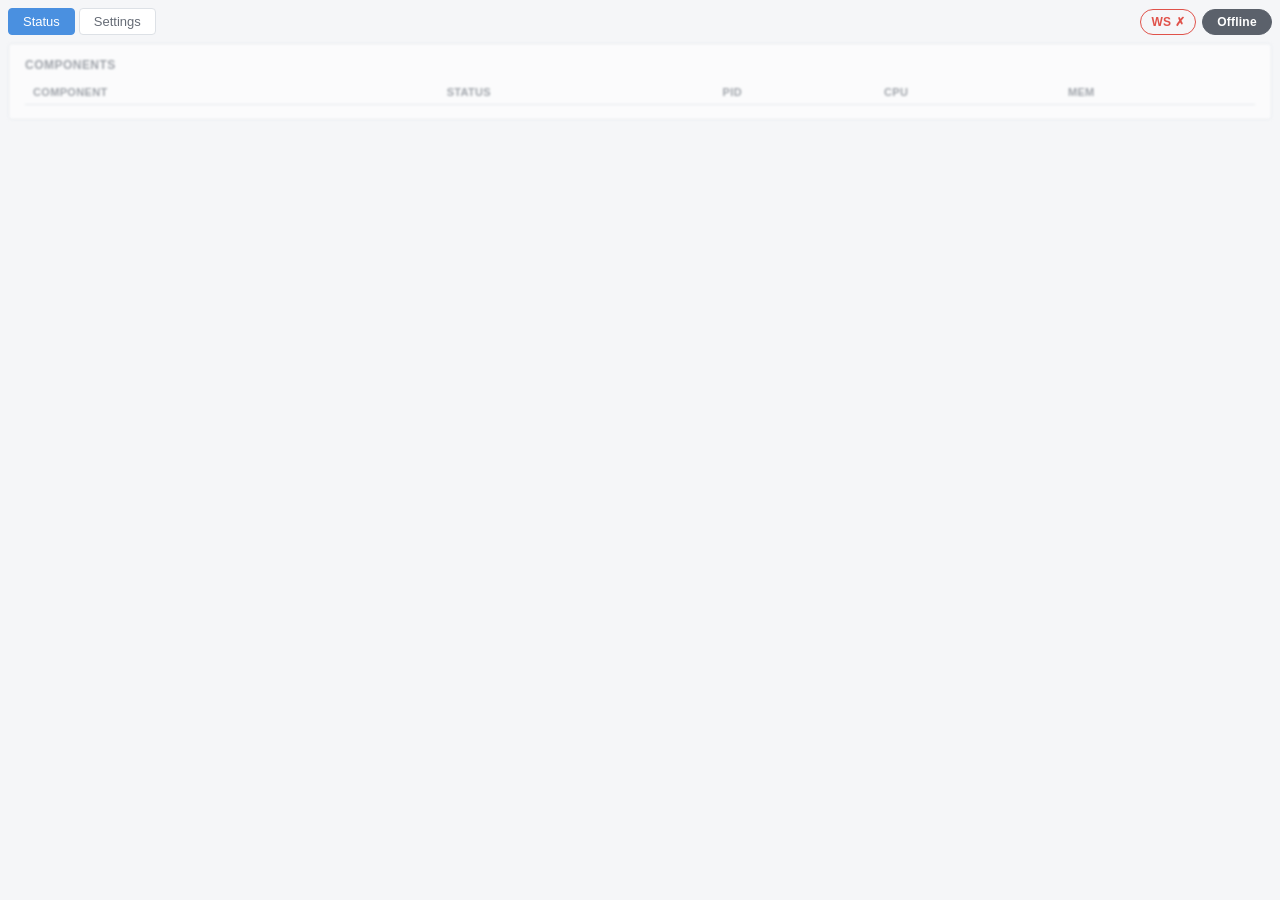
==== controller/dashboard/index.html @ 1fb67a87 "* graceful stop detection moved from "Tools->Scripos" to "Browser Sorce" widget. * added "Custom bro" ====
<!DOCTYPE html>
<html lang="en">
<head>
<meta charset="utf-8">
<meta name="viewport" content="width=device-width, initial-scale=1">
<title>restream-controller</title>
<link rel="stylesheet" href="dashboard.css">
</head>
<body>
<div id="toast-container"></div>

<header>
  <nav id="tab-nav" class="tabs">
    <button type="button" class="tab-button active" data-tab="status">Status</button>
    <button type="button" class="tab-button" data-tab="settings">Settings</button>
  </nav>
  <div class="indicators">
    <div id="ws-indicator" class="indicator ind-connecting" title="Connecting…">WS</div>
    <div id="broadcast-indicator" class="indicator bstate-offline">Offline</div>
  </div>
</header>

<section id="tab-status" class="tab-panel">
  <div id="components">
    <h2>Components</h2>
    <table id="components-table">
      <thead>
        <tr><th>Component</th><th>Status</th><th>PID</th><th>CPU</th><th>Mem</th></tr>
      </thead>
      <tbody></tbody>
    </table>
  </div>
</section>

<section id="tab-settings" class="tab-panel" hidden>
  <form id="settings-form">
    <div class="field">
      <label for="field-twitch-url">Twitch RTMP URL (includes your stream key)</label>
      <div class="masked-field">
        <input type="password" id="field-twitch-url" name="twitch_url" autocomplete="off" spellcheck="false">
        <button type="button" id="toggle-twitch-url" class="reveal-toggle">Show</button>
      </div>
    </div>

    <div class="field">
      <label for="field-backup">Backup video path (on the VPS)</label>
      <input type="text" id="field-backup" name="backup_file" autocomplete="off" spellcheck="false">
    </div>

    <div class="field">
      <label for="field-connect-timeout">Connect timeout (ms) -- wait for OBS's first frame</label>
      <input type="number" id="field-connect-timeout" name="connect_timeout_ms" min="2500" step="1">
    </div>

    <div class="field">
      <label for="field-read-timeout">Read timeout (ms) -- react to a stalled network once live</label>
      <input type="number" id="field-read-timeout" name="read_timeout_ms" min="300" step="1">
    </div>

    <div class="field">
      <label for="field-offline-timeout">Offline timeout (seconds)</label>
      <input type="number" id="field-offline-timeout" name="offline_timeout_sec" min="60" step="1">
    </div>

    <div id="settings-errors" class="errors" hidden></div>

    <div class="actions">
      <button type="button" id="btn-apply">Apply</button>
      <button type="button" id="btn-apply-restart" class="primary">Apply &amp; Restart</button>
    </div>
  </form>
</section>

<script src="dashboard.js"></script>
</body>
</html>
---- controller/dashboard/dashboard.css ----
:root {
  color-scheme: dark;
  --bg: #14161a;
  --panel: #1c1f25;
  --border: #2b2f37;
  --fg: #e6e8eb;
  --muted: #8b909a;
  --green: #3ecf6b;
  --orange: #e0a227;
  --red: #e0524a;
  --gray: #5b616b;
  --blue: #4a90e0;
}

@media (prefers-color-scheme: light) {
  :root {
    color-scheme: light;
    --bg: #f5f6f8;
    --panel: #ffffff;
    --border: #dde1e6;
    --fg: #1a1d21;
    --muted: #666c76;
  }
}

* {
  box-sizing: border-box;
}

body {
  margin: 0;
  padding: 8px;
  background: var(--bg);
  color: var(--fg);
  font-family: -apple-system, "Segoe UI", Roboto, sans-serif;
  font-size: 14px;
}

header {
  display: flex;
  align-items: center;
  justify-content: space-between;
  gap: 8px;
  margin-bottom: 8px;
  flex-wrap: wrap;
}

.tabs {
  display: flex;
  gap: 4px;
  flex: 1;
}

.tab-button {
  background: var(--panel);
  border: 1px solid var(--border);
  color: var(--muted);
  font: inherit;
  font-size: 13px;
  padding: 5px 14px;
  border-radius: 4px;
  cursor: pointer;
}

.tab-button:hover {
  color: var(--fg);
}

.tab-button.active {
  color: #fff;
  background: var(--blue);
  border-color: var(--blue);
}

.tab-panel[hidden] {
  display: none;
}

h2 {
  font-size: 12px;
  font-weight: 600;
  text-transform: uppercase;
  letter-spacing: 0.04em;
  color: var(--muted);
  margin: 0 0 8px;
}

.indicators {
  display: flex;
  gap: 6px;
}

.indicator {
  font-size: 12px;
  font-weight: 600;
  line-height: 16px;
  padding: 4px 10px;
  border-radius: 999px;
  border: 1px solid var(--border);
  white-space: nowrap;
  letter-spacing: 0.02em;
  min-width: 46px;
  text-align: center;
}

.ind-connecting { color: var(--muted); }
.ind-live { color: var(--green); border-color: var(--green); }
.ind-lost { color: var(--red); border-color: var(--red); }

/* Solid fill (не як WS-індикатор з border-only) -- статус трансляції
   найважливіший, має виділятись сильніше за решту. */
#broadcast-indicator {
  min-width: 70px;
}

.bstate-offline { background: var(--gray); border-color: var(--gray); color: #fff; }
.bstate-live { background: var(--green); border-color: var(--green); color: #0c1f13; }
.bstate-fallback { background: var(--orange); border-color: var(--orange); color: #1a1d21; }
.bstate-halt { background: var(--red); border-color: var(--red); color: #fff; }

#components {
  background: var(--panel);
  border: 1px solid var(--border);
  border-radius: 4px;
  padding: 14px 16px;
}

table {
  width: 100%;
  border-collapse: collapse;
}

th, td {
  text-align: left;
  padding: 6px 8px;
  font-size: 13px;
  border-bottom: 1px solid var(--border);
}

th {
  color: var(--muted);
  font-weight: 600;
  font-size: 11px;
  text-transform: uppercase;
  letter-spacing: 0.03em;
}

tr:last-child td {
  border-bottom: none;
}

.status-up { color: var(--green); }
.status-down { color: var(--muted); }

/* Немає /ws-з'єднання -- дані застарілі, форма нічого не збереже. */
body.ws-disconnected #tab-status,
body.ws-disconnected #tab-settings {
  filter: blur(0.8px);
  opacity: 0.6;
  pointer-events: none;
  transition: filter 0.2s, opacity 0.2s;
}

#settings-form {
  background: var(--panel);
  border: 1px solid var(--border);
  border-radius: 8px;
  padding: 16px;
  display: flex;
  flex-direction: column;
  gap: 8px;
}

.field {
  display: flex;
  flex-direction: column;
  gap: 5px;
}

.field label {
  font-size: 12px;
  color: var(--muted);
}

.field input {
  width: 100%;
  background: var(--bg);
  border: 1px solid var(--border);
  border-radius: 4px;
  color: var(--fg);
  font: inherit;
  font-size: 13px;
  padding: 7px 9px;
}

.field input:focus {
  outline: 2px solid var(--blue);
  outline-offset: -1px;
}

.masked-field {
  display: flex;
  gap: 6px;
}

.masked-field input {
  flex: 1;
  min-width: 0;
  font-family: ui-monospace, monospace;
}

.reveal-toggle {
  background: var(--bg);
  border: 1px solid var(--border);
  border-radius: 4px;
  color: var(--muted);
  font: inherit;
  font-size: 12px;
  padding: 0 12px;
  cursor: pointer;
}

.reveal-toggle:hover {
  color: var(--fg);
}

.errors {
  font-size: 12px;
  color: var(--red);
  flex-direction: column;
  gap: 2px;
}

/* Специфічність класу перебиває UA-правило `[hidden]{display:none}` --
   без цього `hidden=true` не ховає блок, доки він `display:flex`. */
.errors:not([hidden]) {
  display: flex;
}

.actions {
  display: flex;
  justify-content: flex-end;
  gap: 8px;
}

.actions button {
  border: 1px solid var(--border);
  background: var(--bg);
  color: var(--fg);
  font: inherit;
  font-size: 13px;
  padding: 7px 14px;
  border-radius: 4px;
  cursor: pointer;
}

.actions button:hover {
  border-color: var(--muted);
}

.actions button.primary {
  background: var(--blue);
  border-color: var(--blue);
  color: #fff;
}

.actions button.primary:hover {
  opacity: 0.9;
}

#toast-container {
  position: fixed;
  inset: 0;
  z-index: 1000;
  display: flex;
  flex-direction: column;
  align-items: center;
  justify-content: flex-end;
  gap: 8px;
  padding: 0 8px 8px;
  box-sizing: border-box;
  pointer-events: none;
}

.toast {
  pointer-events: auto;
  width: 100%;
  max-width: 420px;
  box-sizing: border-box;
  padding: 10px 16px;
  border-radius: 8px;
  font-size: 13px;
  font-weight: 600;
  color: #fff;
  opacity: 0.92;
  box-shadow: 0 4px 16px rgba(0, 0, 0, 0.35);
  cursor: pointer;
  animation: toast-in 0.2s ease-out;
}

.toast:hover {
  opacity: 1;
}

.toast-info { background: var(--blue); }
.toast-warning { background: var(--orange); color: #1a1d21; }
.toast-error { background: var(--red); }

@keyframes toast-in {
  from { opacity: 0; transform: translateY(8px); }
  to { opacity: 1; transform: translateY(0); }
}
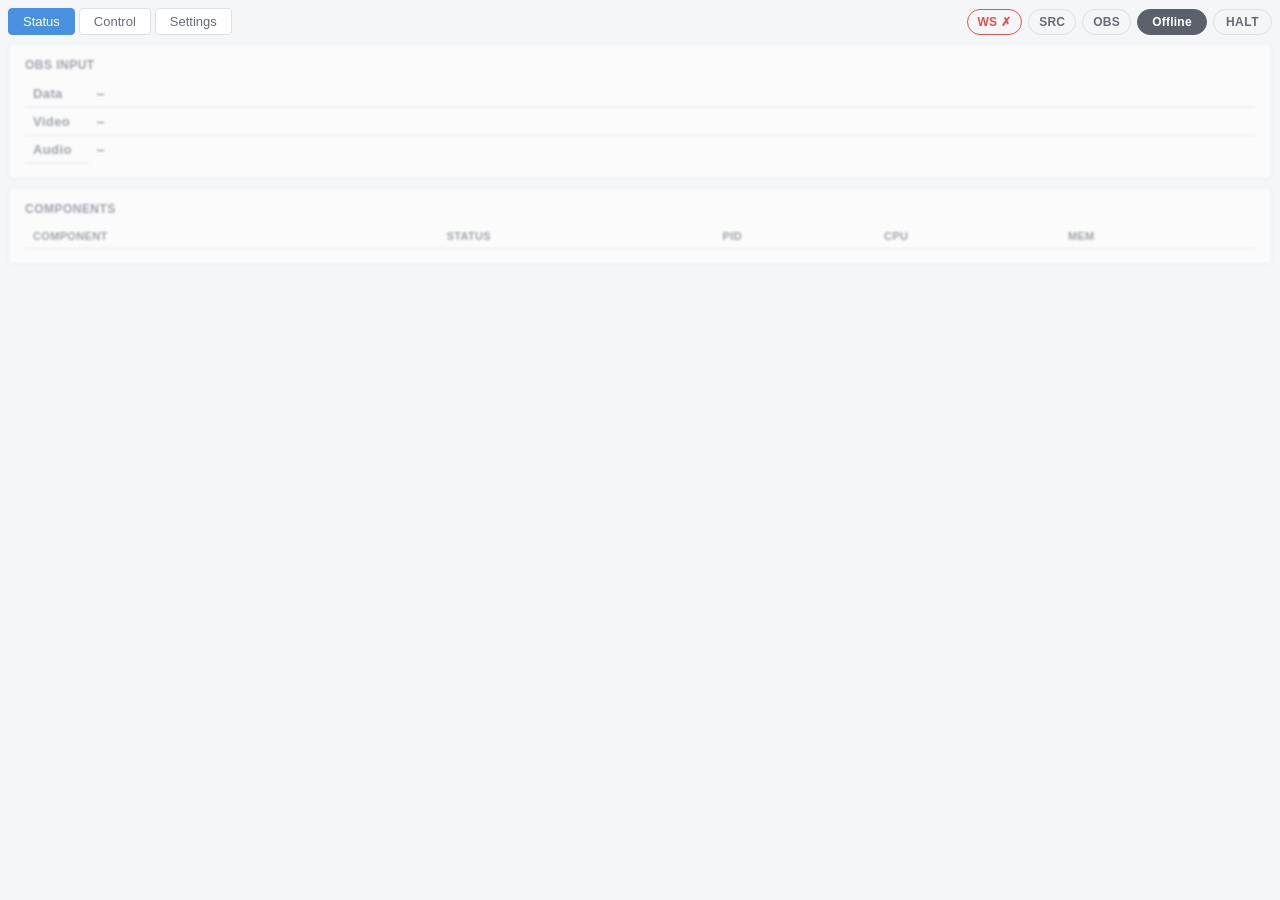
==== commit d3d42912: "* Multi-platform re-streaming. (control, settings) + Dashboard: OBS WebBrowser Source status, Broatd" ====
--- a/controller/dashboard/index.html
+++ b/controller/dashboard/index.html
@@ -12,16 +12,31 @@
 <header>
   <nav id="tab-nav" class="tabs">
     <button type="button" class="tab-button active" data-tab="status">Status</button>
+    <button type="button" class="tab-button" data-tab="control">Control</button>
     <button type="button" class="tab-button" data-tab="settings">Settings</button>
   </nav>
   <div class="indicators">
     <div id="ws-indicator" class="indicator ind-connecting" title="Connecting…">WS</div>
+    <div id="source-indicator" class="indicator ind-connecting" title="OBS browser-source not connected">SRC</div>
+    <div id="obs-indicator" class="indicator ind-connecting" title="No live data from OBS">OBS</div>
     <div id="broadcast-indicator" class="indicator bstate-offline">Offline</div>
+    <button type="button" id="halt-btn" class="halt-button" title="Stop the broadcast on all platforms and tell OBS to stop" disabled>HALT</button>
   </div>
 </header>
 
 <section id="tab-status" class="tab-panel">
-  <div id="components">
+  <div id="obs-input" class="panel">
+    <h2>OBS input</h2>
+    <table id="obs-table">
+      <tbody>
+        <tr><th>Data</th><td id="obs-data">–</td></tr>
+        <tr><th>Video</th><td id="obs-video">–</td></tr>
+        <tr><th>Audio</th><td id="obs-audio">–</td></tr>
+      </tbody>
+    </table>
+  </div>
+
+  <div id="components" class="panel">
     <h2>Components</h2>
     <table id="components-table">
       <thead>
@@ -32,44 +47,103 @@
   </div>
 </section>
 
+<section id="tab-control" class="tab-panel" hidden>
+  <div class="panel">
+    <table id="control-table">
+      <thead>
+        <tr>
+          <th>Platform</th>
+          <th class="col-status">Status</th>
+          <th class="col-uptime">Uptime</th>
+          <th class="col-health">Health</th>
+          <th class="col-ping">Ping</th>
+        </tr>
+      </thead>
+      <tbody></tbody>
+    </table>
+  </div>
+</section>
+
 <section id="tab-settings" class="tab-panel" hidden>
-  <form id="settings-form">
+  <div class="panel">
+    <h2>Platforms</h2>
+    <div id="platforms-list"></div>
+    <button type="button" id="btn-add-platform" class="ghost-button">+ Add platform</button>
+  </div>
+
+  <div class="panel">
+    <h2>System settings</h2>
+    <form id="settings-form">
+      <div class="field">
+        <label for="field-backup">Backup video path (on the VPS)</label>
+        <input type="text" id="field-backup" name="backup_file" autocomplete="off" spellcheck="false">
+      </div>
+
+      <div class="field">
+        <label for="field-connect-timeout">Connect timeout (ms) -- wait for OBS's first frame</label>
+        <input type="number" id="field-connect-timeout" name="connect_timeout_ms" min="2500" step="1">
+      </div>
+
+      <div class="field">
+        <label for="field-read-timeout">Read timeout (ms) -- react to a stalled network once live</label>
+        <input type="number" id="field-read-timeout" name="read_timeout_ms" min="300" step="1">
+      </div>
+
+      <div class="field">
+        <label for="field-offline-timeout">Offline timeout (seconds)</label>
+        <input type="number" id="field-offline-timeout" name="offline_timeout_sec" min="60" step="1">
+      </div>
+
+      <div class="field field-check">
+        <label for="field-icmp-ping"><input type="checkbox" id="field-icmp-ping" name="icmp_ping"> Use ICMP ping for the Control tab (off = TCP-connect time; ICMP may be blocked/need privileges)</label>
+      </div>
+
+      <div id="settings-errors" class="errors" hidden></div>
+
+      <div class="actions">
+        <button type="button" id="btn-apply" class="primary">Apply</button>
+      </div>
+      <p class="hint">Backup path and offline timeout apply without interrupting. Changing the connect/read timeouts restarts MediaMTX and ends the current broadcast (you'll be asked to confirm).</p>
+    </form>
+  </div>
+</section>
+
+<div id="platform-modal" class="modal-overlay" hidden>
+  <div class="modal">
+    <h2 id="platform-modal-title">Add platform</h2>
     <div class="field">
-      <label for="field-twitch-url">Twitch RTMP URL (includes your stream key)</label>
-      <div class="masked-field">
-        <input type="password" id="field-twitch-url" name="twitch_url" autocomplete="off" spellcheck="false">
-        <button type="button" id="toggle-twitch-url" class="reveal-toggle">Show</button>
-      </div>
+      <label for="modal-name">Name</label>
+      <input type="text" id="modal-name" placeholder="e.g. Kick" autocomplete="off" spellcheck="false">
     </div>
+    <div class="field">
+      <label for="modal-server">Server URL (the platform's ingest URL)</label>
+      <input type="text" id="modal-server" placeholder="rtmp://… or rtmps://…" autocomplete="off" spellcheck="false">
+    </div>
+    <div class="field">
+      <label for="modal-key">Stream key</label>
+      <input type="text" id="modal-key" placeholder="your stream key" autocomplete="off" spellcheck="false">
+    </div>
+    <div class="field">
+      <label>Final push URL (built automatically)</label>
+      <div id="modal-preview" class="preview">–</div>
+    </div>
+    <div id="modal-errors" class="errors" hidden></div>
+    <div class="actions">
+      <button type="button" id="modal-cancel">Cancel</button>
+      <button type="button" id="modal-ok" class="primary">OK</button>
+    </div>
+  </div>
+</div>
 
-    <div class="field">
-      <label for="field-backup">Backup video path (on the VPS)</label>
-      <input type="text" id="field-backup" name="backup_file" autocomplete="off" spellcheck="false">
-    </div>
-
-    <div class="field">
-      <label for="field-connect-timeout">Connect timeout (ms) -- wait for OBS's first frame</label>
-      <input type="number" id="field-connect-timeout" name="connect_timeout_ms" min="2500" step="1">
-    </div>
-
-    <div class="field">
-      <label for="field-read-timeout">Read timeout (ms) -- react to a stalled network once live</label>
-      <input type="number" id="field-read-timeout" name="read_timeout_ms" min="300" step="1">
-    </div>
-
-    <div class="field">
-      <label for="field-offline-timeout">Offline timeout (seconds)</label>
-      <input type="number" id="field-offline-timeout" name="offline_timeout_sec" min="60" step="1">
-    </div>
-
-    <div id="settings-errors" class="errors" hidden></div>
-
-    <div class="actions">
-      <button type="button" id="btn-apply">Apply</button>
-      <button type="button" id="btn-apply-restart" class="primary">Apply &amp; Restart</button>
-    </div>
-  </form>
-</section>
+<template id="platform-row-template">
+  <div class="platform-row">
+    <span class="platform-name"></span>
+    <span class="platform-url"></span>
+    <button type="button" class="pf-show icon-button" title="Show / hide URL">Show</button>
+    <button type="button" class="pf-edit icon-button" title="Modify">Modify</button>
+    <button type="button" class="pf-delete icon-button" title="Delete">Delete</button>
+  </div>
+</template>
 
 <script src="dashboard.js"></script>
 </body>
--- a/controller/dashboard/dashboard.css
+++ b/controller/dashboard/dashboard.css
@@ -113,16 +113,56 @@
   min-width: 70px;
 }
 
+/* Аварійна кнопка HALT у шапці -- крайня справа. Активна лише під час
+   ефіру; вимкнена виглядає як приглушений контур. */
+.halt-button {
+  appearance: none;
+  -webkit-appearance: none;
+  border: 1px solid var(--red);
+  background: var(--red);
+  color: #fff;
+  font: inherit;
+  font-size: 12px;
+  font-weight: 700;
+  line-height: 16px;
+  letter-spacing: 0.04em;
+  padding: 4px 12px;
+  border-radius: 999px;
+  cursor: pointer;
+}
+
+.halt-button:hover:not(:disabled) {
+  opacity: 0.9;
+}
+
+.halt-button:disabled {
+  background: transparent;
+  border-color: var(--border);
+  color: var(--muted);
+  cursor: not-allowed;
+}
+
 .bstate-offline { background: var(--gray); border-color: var(--gray); color: #fff; }
 .bstate-live { background: var(--green); border-color: var(--green); color: #0c1f13; }
+.bstate-idle { background: var(--blue); border-color: var(--blue); color: #fff; }
 .bstate-fallback { background: var(--orange); border-color: var(--orange); color: #1a1d21; }
 .bstate-halt { background: var(--red); border-color: var(--red); color: #fff; }
 
-#components {
+.panel {
   background: var(--panel);
   border: 1px solid var(--border);
   border-radius: 4px;
   padding: 14px 16px;
+}
+
+.panel + .panel {
+  margin-top: 8px;
+}
+
+#obs-table th {
+  width: 64px;
+  text-transform: none;
+  font-size: 13px;
 }
 
 table {
@@ -154,6 +194,7 @@
 
 /* Немає /ws-з'єднання -- дані застарілі, форма нічого не збереже. */
 body.ws-disconnected #tab-status,
+body.ws-disconnected #tab-control,
 body.ws-disconnected #tab-settings {
   filter: blur(0.8px);
   opacity: 0.6;
@@ -162,10 +203,6 @@
 }
 
 #settings-form {
-  background: var(--panel);
-  border: 1px solid var(--border);
-  border-radius: 8px;
-  padding: 16px;
   display: flex;
   flex-direction: column;
   gap: 8px;
@@ -196,6 +233,24 @@
 .field input:focus {
   outline: 2px solid var(--blue);
   outline-offset: -1px;
+}
+
+/* Чекбокс-поле: лейбл із чекбоксом в один рядок (не колонкою, як
+   текстові поля), чекбокс не розтягуємо на всю ширину. */
+.field-check label {
+  display: flex;
+  flex-direction: row;
+  align-items: center;
+  gap: 8px;
+  color: var(--fg);
+  font-size: 13px;
+  cursor: pointer;
+}
+
+.field-check input {
+  width: auto;
+  flex: 0 0 auto;
+  margin: 0;
 }
 
 .masked-field {
@@ -244,11 +299,17 @@
 }
 
 .actions button {
+  /* appearance:none -- інакше нативний <button> у деяких рушіях (CEF в
+     OBS зокрема) додає власні внутрішні метрики, і кнопка з фоном
+     (.primary) та без нього виходять різної висоти. */
+  appearance: none;
+  -webkit-appearance: none;
   border: 1px solid var(--border);
   background: var(--bg);
   color: var(--fg);
   font: inherit;
   font-size: 13px;
+  line-height: 1.3;
   padding: 7px 14px;
   border-radius: 4px;
   cursor: pointer;
@@ -310,3 +371,261 @@
   from { opacity: 0; transform: translateY(8px); }
   to { opacity: 1; transform: translateY(0); }
 }
+
+/* --- control tab --- */
+
+/* Фіксована розкладка -- колонки не "стрибають", коли значення
+   (uptime/ping/health/статус) міняють довжину щосекунди. Ширини задані
+   класами на th; Platform без ширини -> забирає решту. */
+#control-table {
+  table-layout: fixed;
+}
+
+#control-table th,
+#control-table td {
+  overflow: hidden;
+  text-overflow: ellipsis;
+  white-space: nowrap;
+  text-align: center;  /* усе по центру, крім першої колонки (Platform) */
+}
+
+#control-table th:first-child,
+#control-table td:first-child {
+  text-align: left;
+}
+
+.col-status { width: 104px; }
+.col-uptime { width: 72px; }
+.col-health { width: 140px; }
+.col-ping { width: 68px; }
+
+.control-toggle {
+  flex: 0 0 auto;
+  width: 16px;
+  height: 16px;
+  margin: 0;
+  cursor: pointer;
+}
+
+/* Колонка Platform: чекбокс + назва в один рядок. */
+.cell-name {
+  display: flex;
+  align-items: center;
+  gap: 8px;
+}
+
+.pf-label {
+  min-width: 0;
+  font-weight: 600;
+  overflow: hidden;
+  text-overflow: ellipsis;
+  white-space: nowrap;
+}
+
+.pill {
+  display: inline-block;
+  /* Єдина ширина бейджів (по найдовшому тексту "Connecting"), щоб
+     колонка Status не міняла розкладку при зміні статусу. */
+  min-width: 84px;
+  box-sizing: border-box;
+  text-align: center;
+  font-size: 11px;
+  font-weight: 600;
+  line-height: 15px;
+  padding: 1px 8px;
+  border-radius: 999px;
+  border: 1px solid var(--border);
+  white-space: nowrap;
+}
+
+.pill-live { color: var(--green); border-color: var(--green); }
+.pill-connecting { color: var(--orange); border-color: var(--orange); }
+.pill-failed { color: var(--red); border-color: var(--red); }
+.pill-off { color: var(--muted); }
+
+.hint {
+  font-size: 12px;
+  color: var(--muted);
+  margin: 10px 0 0;
+  line-height: 1.4;
+}
+
+/* --- settings: platforms list --- */
+
+.platform-row {
+  display: flex;
+  align-items: center;
+  gap: 8px;
+  padding: 7px 0;
+  border-bottom: 1px solid var(--border);
+}
+
+.platform-row:last-child {
+  border-bottom: none;
+}
+
+.platform-name {
+  flex: 0 0 22%;
+  font-weight: 600;
+  white-space: nowrap;
+  overflow: hidden;
+  text-overflow: ellipsis;
+}
+
+.platform-url {
+  flex: 1;
+  min-width: 0;
+  font-family: ui-monospace, monospace;
+  font-size: 12px;
+  color: var(--muted);
+  white-space: nowrap;
+  overflow: hidden;
+  text-overflow: ellipsis;
+}
+
+/* Розкритий URL (кнопка Show) -- лишається в ОДИН рядок (щоб висота
+   рядка не стрибала), але горизонтально прокручуваний і виділюваний
+   одним кліком: user-select:all виділяє весь текст цілком, навіть
+   прокручену частину, тож копіюється повністю. */
+.platform-url.revealed {
+  white-space: nowrap;
+  overflow-x: auto;
+  overflow-y: hidden;
+  text-overflow: clip;
+  color: var(--fg);
+  user-select: all;
+  -webkit-user-select: all;
+}
+
+.icon-button {
+  appearance: none;
+  -webkit-appearance: none;
+  flex: 0 0 auto;
+  background: var(--bg);
+  border: 1px solid var(--border);
+  border-radius: 4px;
+  color: var(--muted);
+  font: inherit;
+  font-size: 12px;
+  line-height: 1.3;
+  padding: 4px 10px;
+  cursor: pointer;
+}
+
+.icon-button:hover {
+  color: var(--fg);
+  border-color: var(--muted);
+}
+
+.pf-delete:hover {
+  color: var(--red);
+  border-color: var(--red);
+}
+
+/* Фіксована ширина кнопки-перемикача, щоб текст Show/Hide не міняв її
+   ширину (і, відповідно, розкладку рядка). */
+.pf-show {
+  min-width: 56px;
+  text-align: center;
+}
+
+/* Тонкий сучасний горизонтальний скролбар для розкритого url і превʼю
+   (нативний -- зависокий). Firefox -- scrollbar-*; WebKit/CEF -- ::-webkit. */
+.platform-url.revealed,
+.preview {
+  scrollbar-width: thin;
+  scrollbar-color: var(--gray) transparent;
+}
+
+.platform-url.revealed::-webkit-scrollbar,
+.preview::-webkit-scrollbar {
+  height: 6px;
+}
+
+.platform-url.revealed::-webkit-scrollbar-track,
+.preview::-webkit-scrollbar-track {
+  background: transparent;
+}
+
+.platform-url.revealed::-webkit-scrollbar-thumb,
+.preview::-webkit-scrollbar-thumb {
+  background: var(--gray);
+  border-radius: 3px;
+}
+
+.platform-url.revealed::-webkit-scrollbar-thumb:hover,
+.preview::-webkit-scrollbar-thumb:hover {
+  background: var(--muted);
+}
+
+/* --- add/modify modal --- */
+
+.modal-overlay {
+  position: fixed;
+  inset: 0;
+  z-index: 900;
+  background: rgba(0, 0, 0, 0.5);
+  display: flex;
+  align-items: center;
+  justify-content: center;
+  padding: 16px;  /* 16px margin around the modal on every side */
+}
+
+.modal-overlay[hidden] {
+  display: none;
+}
+
+.modal {
+  width: 100%;  /* майже на всю ширину -- лишає лише 16px overlay-паддінгу по боках */
+  background: var(--panel);
+  border: 1px solid var(--border);
+  border-radius: 8px;
+  padding: 16px;
+  display: flex;
+  flex-direction: column;
+  gap: 10px;
+}
+
+.preview {
+  background: var(--bg);
+  border: 1px solid var(--border);
+  border-radius: 4px;
+  padding: 7px 9px;
+  font-family: ui-monospace, monospace;
+  font-size: 12px;
+  color: var(--fg);
+  /* Один рядок + горизонтальний скрол + виділення одним кліком, як у
+     розкритого url у списку -- висота не стрибає, копіюється повністю. */
+  white-space: nowrap;
+  overflow-x: auto;
+  overflow-y: hidden;
+  user-select: all;
+  -webkit-user-select: all;
+}
+
+.ghost-button {
+  appearance: none;
+  -webkit-appearance: none;
+  align-self: flex-start;
+  margin-top: 10px;
+  background: transparent;
+  border: 1px solid var(--blue);
+  border-radius: 4px;
+  color: var(--blue);
+  font: inherit;
+  font-size: 13px;
+  font-weight: 600;
+  line-height: 1.3;
+  padding: 7px 14px;
+  cursor: pointer;
+}
+
+.ghost-button:hover {
+  background: var(--blue);
+  color: #fff;
+}
+
+.field-row {
+  display: flex;
+  justify-content: flex-end;
+}
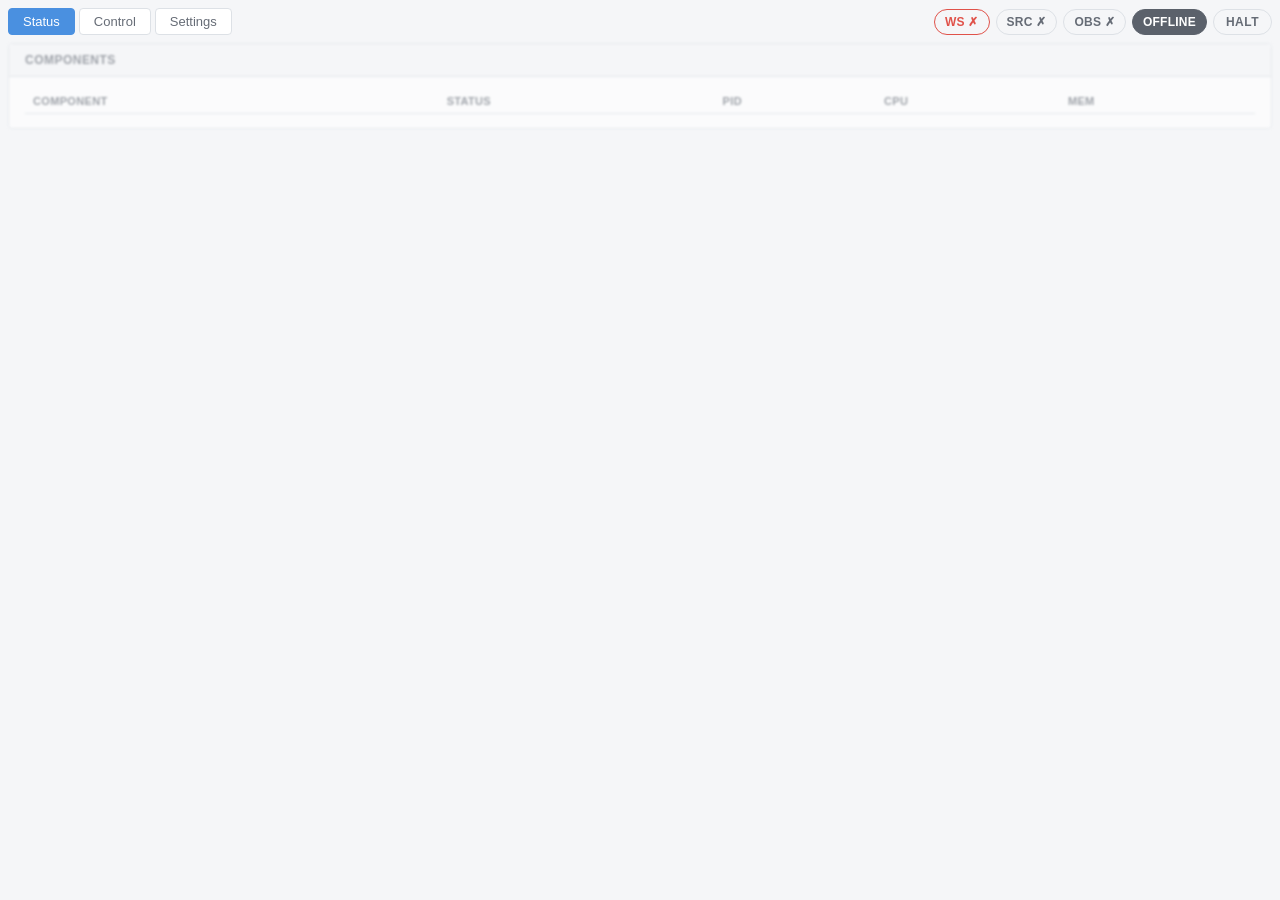
==== commit eca59c17: "* Multi-pipeline support (to use in combination with obs-multi-rtmp OBS plugin). * Secrets (config.j" ====
--- a/controller/dashboard/index.html
+++ b/controller/dashboard/index.html
@@ -25,16 +25,8 @@
 </header>
 
 <section id="tab-status" class="tab-panel">
-  <div id="obs-input" class="panel">
-    <h2>OBS input</h2>
-    <table id="obs-table">
-      <tbody>
-        <tr><th>Data</th><td id="obs-data">–</td></tr>
-        <tr><th>Video</th><td id="obs-video">–</td></tr>
-        <tr><th>Audio</th><td id="obs-audio">–</td></tr>
-      </tbody>
-    </table>
-  </div>
+  <!-- one OBS-input + badge panel per pipeline (rendered by JS) -->
+  <div id="status-pipelines"></div>
 
   <div id="components" class="panel">
     <h2>Components</h2>
@@ -48,8 +40,134 @@
 </section>
 
 <section id="tab-control" class="tab-panel" hidden>
+  <!-- one platform table per pipeline (rendered by JS) -->
+  <div id="control-pipelines"></div>
+</section>
+
+<section id="tab-settings" class="tab-panel" hidden>
   <div class="panel">
-    <table id="control-table">
+    <div class="panel-head">
+      <h2>Pipelines</h2>
+      <button type="button" id="btn-add-pipeline" class="ghost-button">+ Add pipeline</button>
+    </div>
+    <div id="pipelines-list"></div>
+  </div>
+
+  <div class="panel">
+    <div class="panel-head">
+      <h2>System settings (global)</h2>
+      <button type="button" id="btn-apply" class="ghost-button">Apply</button>
+    </div>
+    <form id="settings-form">
+      <div class="field">
+        <label for="field-connect-timeout">Connect timeout (ms) -- wait for OBS's first frame (shared by all ingest paths)</label>
+        <input type="number" id="field-connect-timeout" name="connect_timeout_ms" min="2500" step="1">
+      </div>
+
+      <div class="field">
+        <label for="field-read-timeout">Read timeout (ms) -- react to a stalled network once live</label>
+        <input type="number" id="field-read-timeout" name="read_timeout_ms" min="300" step="1">
+      </div>
+
+      <div class="field">
+        <label for="field-offline-timeout">Offline timeout (seconds) -- wait for OBS to reconnect before ending the broadcast (all pipelines)</label>
+        <input type="number" id="field-offline-timeout" name="offline_timeout_sec" min="60" step="1">
+      </div>
+
+      <div class="field field-check">
+        <label for="field-icmp-ping"><input type="checkbox" id="field-icmp-ping" name="icmp_ping"> Use ICMP ping for the Control tab (off = TCP-connect time; ICMP may be blocked/need privileges)</label>
+      </div>
+
+      <div id="settings-errors" class="errors" hidden></div>
+    </form>
+  </div>
+</section>
+
+<!-- add/modify PLATFORM modal (scoped to a pipeline) -->
+<div id="platform-modal" class="modal-overlay" hidden>
+  <div class="modal">
+    <h2 id="platform-modal-title">Add platform</h2>
+    <div class="field">
+      <label for="modal-name">Name</label>
+      <input type="text" id="modal-name" placeholder="e.g. Kick" autocomplete="off" spellcheck="false">
+    </div>
+    <div class="field">
+      <div class="masked-grid">
+        <label class="masked-grid-label" for="modal-server">Server</label>
+        <input type="password" id="modal-server" placeholder="rtmp://… or rtmps://…" autocomplete="off" spellcheck="false">
+        <button type="button" id="modal-secrets-show" class="reveal-toggle masked-grid-toggle">Show</button>
+        <label class="masked-grid-label" for="modal-key">Stream Key</label>
+        <input type="password" id="modal-key" placeholder="your stream key" autocomplete="off" spellcheck="false">
+        <label class="masked-grid-label">Final URL</label>
+        <div id="modal-preview" class="preview masked-grid-full">–</div>
+      </div>
+    </div>
+    <div id="modal-errors" class="errors" hidden></div>
+    <div class="actions">
+      <button type="button" id="modal-cancel">Cancel</button>
+      <button type="button" id="modal-ok" class="primary">OK</button>
+    </div>
+  </div>
+</div>
+
+<!-- add/modify PIPELINE modal -->
+<div id="pipeline-modal" class="modal-overlay" hidden>
+  <div class="modal">
+    <h2 id="pipeline-modal-title">Add pipeline</h2>
+    <div class="field">
+      <label for="pmodal-name">Name</label>
+      <input type="text" id="pmodal-name" placeholder="e.g. clean" autocomplete="off" spellcheck="false">
+    </div>
+    <div class="field">
+      <label for="pmodal-backup">Backup video path (on the VPS) -- may be shared with another pipeline</label>
+      <input type="text" id="pmodal-backup" placeholder="/path/to/backup.mp4" autocomplete="off" spellcheck="false">
+    </div>
+    <div class="field" id="pmodal-ingest-field" hidden>
+      <label>OBS output for this pipeline</label>
+      <div class="masked-grid">
+        <span class="masked-grid-label">Server</span>
+        <div class="preview" id="pmodal-ingest-server">–</div>
+        <button type="button" id="pmodal-ingest-show" class="reveal-toggle masked-grid-toggle">Show</button>
+        <span class="masked-grid-label">Stream Key</span>
+        <div class="preview" id="pmodal-ingest-key">–</div>
+      </div>
+    </div>
+    <div id="pmodal-errors" class="errors" hidden></div>
+    <div class="actions">
+      <button type="button" id="pmodal-cancel">Cancel</button>
+      <button type="button" id="pmodal-ok" class="primary">OK</button>
+    </div>
+  </div>
+</div>
+
+<!-- one pipeline block in the Status tab -->
+<template id="pipeline-status-template">
+  <div class="panel pipeline-panel">
+    <div class="pipeline-head">
+      <h2 class="pipeline-title"></h2>
+      <span class="pill pl-badge"></span>
+    </div>
+    <table class="obs-table">
+      <tbody>
+        <tr><th>OBS input</th><td class="obs-data">–</td></tr>
+        <tr><th>Video</th><td class="obs-video">–</td></tr>
+        <tr><th>Audio</th><td class="obs-audio">–</td></tr>
+      </tbody>
+    </table>
+  </div>
+</template>
+
+<!-- one pipeline block in the Control tab -->
+<template id="pipeline-control-template">
+  <div class="panel pipeline-panel">
+    <div class="pipeline-head">
+      <label class="pipeline-toggle-wrap">
+        <input type="checkbox" class="pipeline-toggle" title="Master switch for this pipeline's platforms — unchecking mutes all of them at once (each platform still keeps its own checkbox)">
+        <h2 class="pipeline-title"></h2>
+      </label>
+      <span class="pill pl-badge"></span>
+    </div>
+    <table class="control-table">
       <thead>
         <tr>
           <th>Platform</th>
@@ -62,86 +180,30 @@
       <tbody></tbody>
     </table>
   </div>
-</section>
-
-<section id="tab-settings" class="tab-panel" hidden>
-  <div class="panel">
-    <h2>Platforms</h2>
-    <div id="platforms-list"></div>
-    <button type="button" id="btn-add-platform" class="ghost-button">+ Add platform</button>
-  </div>
-
-  <div class="panel">
-    <h2>System settings</h2>
-    <form id="settings-form">
-      <div class="field">
-        <label for="field-backup">Backup video path (on the VPS)</label>
-        <input type="text" id="field-backup" name="backup_file" autocomplete="off" spellcheck="false">
-      </div>
-
-      <div class="field">
-        <label for="field-connect-timeout">Connect timeout (ms) -- wait for OBS's first frame</label>
-        <input type="number" id="field-connect-timeout" name="connect_timeout_ms" min="2500" step="1">
-      </div>
-
-      <div class="field">
-        <label for="field-read-timeout">Read timeout (ms) -- react to a stalled network once live</label>
-        <input type="number" id="field-read-timeout" name="read_timeout_ms" min="300" step="1">
-      </div>
-
-      <div class="field">
-        <label for="field-offline-timeout">Offline timeout (seconds)</label>
-        <input type="number" id="field-offline-timeout" name="offline_timeout_sec" min="60" step="1">
-      </div>
-
-      <div class="field field-check">
-        <label for="field-icmp-ping"><input type="checkbox" id="field-icmp-ping" name="icmp_ping"> Use ICMP ping for the Control tab (off = TCP-connect time; ICMP may be blocked/need privileges)</label>
-      </div>
-
-      <div id="settings-errors" class="errors" hidden></div>
-
-      <div class="actions">
-        <button type="button" id="btn-apply" class="primary">Apply</button>
-      </div>
-      <p class="hint">Backup path and offline timeout apply without interrupting. Changing the connect/read timeouts restarts MediaMTX and ends the current broadcast (you'll be asked to confirm).</p>
-    </form>
-  </div>
-</section>
-
-<div id="platform-modal" class="modal-overlay" hidden>
-  <div class="modal">
-    <h2 id="platform-modal-title">Add platform</h2>
-    <div class="field">
-      <label for="modal-name">Name</label>
-      <input type="text" id="modal-name" placeholder="e.g. Kick" autocomplete="off" spellcheck="false">
-    </div>
-    <div class="field">
-      <label for="modal-server">Server URL (the platform's ingest URL)</label>
-      <input type="text" id="modal-server" placeholder="rtmp://… or rtmps://…" autocomplete="off" spellcheck="false">
-    </div>
-    <div class="field">
-      <label for="modal-key">Stream key</label>
-      <input type="text" id="modal-key" placeholder="your stream key" autocomplete="off" spellcheck="false">
-    </div>
-    <div class="field">
-      <label>Final push URL (built automatically)</label>
-      <div id="modal-preview" class="preview">–</div>
-    </div>
-    <div id="modal-errors" class="errors" hidden></div>
-    <div class="actions">
-      <button type="button" id="modal-cancel">Cancel</button>
-      <button type="button" id="modal-ok" class="primary">OK</button>
-    </div>
-  </div>
-</div>
+</template>
+
+<!-- one pipeline block in the Settings tab -->
+<template id="settings-pipeline-template">
+  <div class="panel pipeline-panel">
+    <div class="pipeline-head">
+      <h2 class="pipeline-title"></h2>
+      <div class="pipeline-head-actions">
+        <button type="button" class="pl-delete icon-button" title="Delete pipeline">Delete</button>
+        <button type="button" class="pl-modify icon-button" title="Modify pipeline">Modify</button>
+      </div>
+    </div>
+    <div class="platforms-list"></div>
+    <button type="button" class="pl-add-platform ghost-button">+ Add platform</button>
+  </div>
+</template>
 
 <template id="platform-row-template">
   <div class="platform-row">
     <span class="platform-name"></span>
-    <span class="platform-url"></span>
-    <button type="button" class="pf-show icon-button" title="Show / hide URL">Show</button>
-    <button type="button" class="pf-edit icon-button" title="Modify">Modify</button>
-    <button type="button" class="pf-delete icon-button" title="Delete">Delete</button>
+    <div class="platform-actions">
+      <button type="button" class="pf-delete icon-button" title="Delete">Delete</button>
+      <button type="button" class="pf-edit icon-button" title="Modify">Modify</button>
+    </div>
   </div>
 </template>
 
--- a/controller/dashboard/dashboard.css
+++ b/controller/dashboard/dashboard.css
@@ -159,8 +159,8 @@
   margin-top: 8px;
 }
 
-#obs-table th {
-  width: 64px;
+.obs-table th {
+  width: 80px;
   text-transform: none;
   font-size: 13px;
 }
@@ -253,17 +253,6 @@
   margin: 0;
 }
 
-.masked-field {
-  display: flex;
-  gap: 6px;
-}
-
-.masked-field input {
-  flex: 1;
-  min-width: 0;
-  font-family: ui-monospace, monospace;
-}
-
 .reveal-toggle {
   background: var(--bg);
   border: 1px solid var(--border);
@@ -377,20 +366,20 @@
 /* Фіксована розкладка -- колонки не "стрибають", коли значення
    (uptime/ping/health/статус) міняють довжину щосекунди. Ширини задані
    класами на th; Platform без ширини -> забирає решту. */
-#control-table {
+.control-table {
   table-layout: fixed;
 }
 
-#control-table th,
-#control-table td {
+.control-table th,
+.control-table td {
   overflow: hidden;
   text-overflow: ellipsis;
   white-space: nowrap;
   text-align: center;  /* усе по центру, крім першої колонки (Platform) */
 }
 
-#control-table th:first-child,
-#control-table td:first-child {
+.control-table th:first-child,
+.control-table td:first-child {
   text-align: left;
 }
 
@@ -465,11 +454,27 @@
 }
 
 .platform-name {
-  flex: 0 0 22%;
+  flex: 1 1 auto;
+  min-width: 0;
   font-weight: 600;
   white-space: nowrap;
   overflow: hidden;
   text-overflow: ellipsis;
+}
+
+/* Role marker (★) replacing the "(primary)"/"(default)" suffixes; the title
+   attribute carries the hint ("Primary" / "Default") on hover. */
+.role-star {
+  color: var(--orange);
+  cursor: help;
+}
+
+/* Buttons pinned to the right of the platform row (Modify is last). */
+.platform-actions {
+  flex: 0 0 auto;
+  margin-left: auto;
+  display: flex;
+  gap: 6px;
 }
 
 .platform-url {
@@ -517,7 +522,8 @@
   border-color: var(--muted);
 }
 
-.pf-delete:hover {
+.pf-delete:hover,
+.pl-delete:hover {
   color: var(--red);
   border-color: var(--red);
 }
@@ -586,18 +592,47 @@
   gap: 10px;
 }
 
+/* Title + action bars: recessed strips spanning the modal's padding
+   (negative margins), a header on top and a footer at the bottom, each
+   with a divider -- same title-bar look as .pipeline-head. */
+.modal h2 {
+  margin: -16px -16px 0;
+  padding: 11px 16px;
+  background: var(--bg);
+  border-bottom: 1px solid var(--border);
+  border-radius: 8px 8px 0 0;
+  font-size: 13px;
+  font-weight: 700;
+  text-transform: none;
+  letter-spacing: 0;
+  color: var(--fg);
+}
+
+.modal .actions {
+  margin: 0 -16px -16px;
+  padding: 12px 16px;
+  background: var(--bg);
+  border-top: 1px solid var(--border);
+  border-radius: 0 0 8px 8px;
+}
+
 .preview {
   background: var(--bg);
-  border: 1px solid var(--border);
+  /* Dashed border (vs the solid border on editable inputs) marks this as a
+     read-only, display-only field. Text stays at full contrast so the
+     url/key remains legible and copyable. */
+  border: 1px dashed var(--gray);
   border-radius: 4px;
   padding: 7px 9px;
   font-family: ui-monospace, monospace;
   font-size: 12px;
   color: var(--fg);
-  /* Один рядок + горизонтальний скрол + виділення одним кліком, як у
-     розкритого url у списку -- висота не стрибає, копіюється повністю. */
+  /* Один рядок + горизонтальний скрол + виділення одним кліком, копіюється
+     повністю. overflow-x:scroll (не auto) РЕЗЕРВУЄ місце під смугу завжди,
+     тож поле не росте у висоту, коли довгий url з'являється/ховається; трек
+     смуги прозорий -> коли текст влазить, візуально нічого не видно. */
   white-space: nowrap;
-  overflow-x: auto;
+  overflow-x: scroll;
   overflow-y: hidden;
   user-select: all;
   -webkit-user-select: all;
@@ -629,3 +664,145 @@
   display: flex;
   justify-content: flex-end;
 }
+
+/* --- per-pipeline blocks (Status / Control / Settings) --- */
+
+/* Each pipeline's head reads as a title bar: it spans the panel's padding
+   (negative margins) with a recessed background + bottom divider. */
+.pipeline-head {
+  display: flex;
+  align-items: center;
+  justify-content: space-between;
+  gap: 8px;
+  margin: -14px -16px 12px;
+  padding: 9px 16px;
+  background: var(--bg);
+  border-bottom: 1px solid var(--border);
+  border-radius: 4px 4px 0 0;
+}
+
+/* h2 inside a pipeline head shouldn't keep the default bottom margin. */
+.pipeline-head h2 {
+  margin: 0;
+}
+
+.pipeline-title {
+  font-size: 13px;
+  font-weight: 700;
+  text-transform: none;
+  letter-spacing: 0;
+  color: var(--fg);
+}
+
+.pipeline-toggle-wrap {
+  display: flex;
+  align-items: center;
+  gap: 8px;
+  cursor: pointer;
+}
+
+.pipeline-toggle {
+  width: 16px;
+  height: 16px;
+  margin: 0;
+  cursor: pointer;
+  flex: 0 0 auto;
+}
+
+.pipeline-head-actions {
+  display: flex;
+  gap: 6px;
+}
+
+/* The badge in a pipeline head reuses .pill sizing + .bstate-* colours. */
+.pl-badge {
+  min-width: 74px;
+}
+
+.field-two {
+  display: flex;
+  gap: 10px;
+}
+
+.field-two .field {
+  flex: 1;
+  min-width: 0;
+}
+
+/* Section header bar: same recessed title-bar look as a pipeline head.
+   .panel-head carries an action button (Pipelines + Add pipeline); a plain
+   first-child <h2> (Components, System settings) becomes a bar too. */
+.panel-head,
+.panel > h2:first-child {
+  margin: -14px -16px 12px;
+  padding: 9px 16px;
+  background: var(--bg);
+  border-bottom: 1px solid var(--border);
+  border-radius: 4px 4px 0 0;
+}
+
+.panel-head {
+  display: flex;
+  align-items: center;
+  justify-content: space-between;
+  gap: 8px;
+}
+
+.panel-head h2 {
+  margin: 0;
+}
+
+.panel-head .ghost-button {
+  margin-top: 0;
+  align-self: auto;
+}
+
+/* Masked-secret grid, shared by both modify modals: a Server row and a
+   Stream Key row (label + value on one line each), with a single tall
+   Show/Hide button spanning both on the right. The pipeline modal fills the
+   value cells with read-only previews; the platform modal with inputs plus a
+   full-width Final URL row underneath. */
+.masked-grid {
+  display: grid;
+  grid-template-columns: auto 1fr auto;
+  gap: 6px 8px;
+  align-items: center;
+}
+
+.masked-grid-label {
+  font-size: 12px;
+  color: var(--muted);
+}
+
+.masked-grid input {
+  width: 100%;
+  min-width: 0;
+  background: var(--bg);
+  border: 1px solid var(--border);
+  border-radius: 4px;
+  color: var(--fg);
+  font: inherit;
+  font-size: 13px;
+  font-family: ui-monospace, monospace;
+  padding: 7px 9px;
+}
+
+.masked-grid input:focus {
+  outline: 2px solid var(--blue);
+  outline-offset: -1px;
+}
+
+.masked-grid-toggle {
+  grid-column: 3;
+  grid-row: 1 / span 2;
+  align-self: stretch;
+  /* Fixed width so the Show/Hide text swap doesn't reflow the grid. */
+  min-width: 60px;
+  text-align: center;
+}
+
+/* Final URL row under the two sensitive rows -- spans the value + button
+   columns (the tall Show button covers only the Server/Key rows above). */
+.masked-grid-full {
+  grid-column: 2 / span 2;
+}
